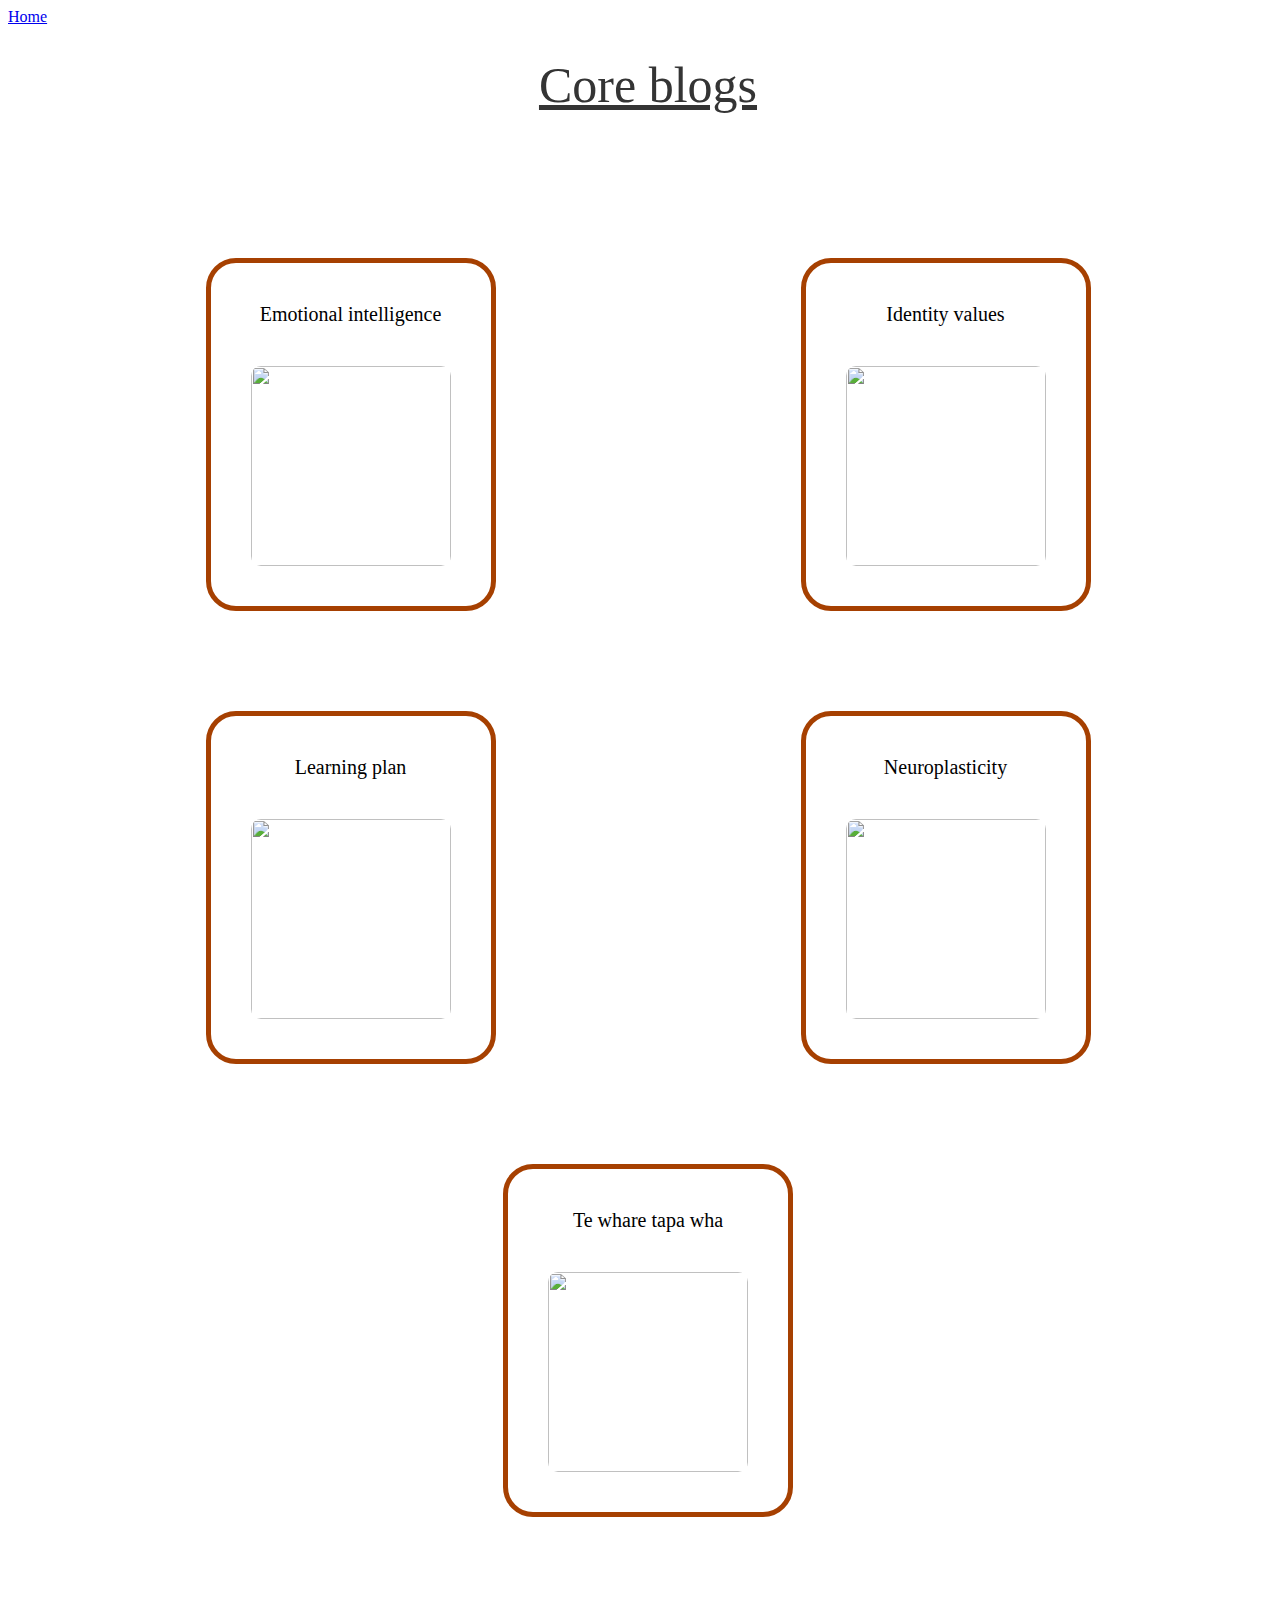
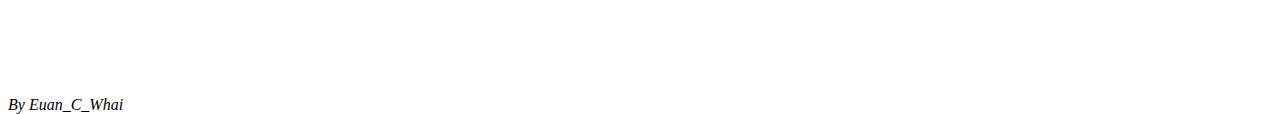
==== Core-blogs.html @ 0bb945e0 "add core blogs" ====
<!DOCTYPE html>

<html class="bg" lang="en">
  <head>
    <title>Core blogs</title>
    <meta charset="UTF-8">
    <meta name="viewport" content="width=device-width, initial-scale=1.0" />
    <link rel="stylesheet" type="text/css" href="main.css">
  </head>

  <body class="bg">
    <div class="home"><a href="https://euancc.github.io/index.html">Home</a></div>
    <h1 class="box">Core blogs</h2>
   

  <div class="link-sect">


    <div class="links">
      <p>Emotional intelligence</p>
      <a href=https://euancc.github.io/emotional-intelligence.html><img class="link-pic" src="https://assets.entrepreneur.com/content/3x2/2000/20150610230823-Inn.jpeg"></a>
  </div>

  <div class="links">
    <p>Identity values</p>
    <a href=https://euancc.github.io/identity-values.html><img class="link-pic" src="https://assets.thelowdown.co.nz/images/mg4ma9gw/production/1567aa01be4b3ab5b9878062e6a590e399340dcc-960x960.jpg?auto=format&fit=max&w=677&h=1000"></a>
</div>


<div class="links">
  <p>Learning plan</p>
  <a href=https://euancc.github.io/learning-plan.html><img class="link-pic" src="https://www.clickview.co.uk/wp-content/uploads/sites/3/AU-blog-Lesson-Planning-feature-image-plan-a-lesson-in-6-steps-1024x538.jpg"></a>
</div>


<div class="links">
  <p>Neuroplasticity</p>
  <a href=https://euancc.github.io/neuroplasticity.html><img class="link-pic" src="https://www.boonmind.com/wp-content/uploads/2022/08/Neuroplasticity-Explained-How-Our-Brains-Change-from-Experiences-1920x1024.jpg"></a>
</div>

<div class="links">
  <p>Te whare tapa wha</p>
  <a href=https://euancc.github.io/neuroplasticity.html><img class="link-pic" src="https://diogofreiredotcom.files.wordpress.com/2020/09/02_wharetapawha_a4-1.jpg?w=1200"></a>
</div>


  </div>
<footer>By Euan_C_Whai</footer>
  </body>
</html>
---- main.css ----
h1, h2 {
  text-align: center;

} 
h1 {
  margin-top: 0px;
  padding-top: 30px;
  border-top: 5px;
  padding-bottom: 10px;
	color: #343434;
	font-weight: normal;
	font-family: Georgia, 'Times New Roman', Times, serif;
	font-size: 50px;
  text-decoration-line: underline;
  
	
}
h2 {
  font-style: italic;
}
  
  .bg { 
    background-image: url("https://img.freepik.com/free-photo/perspective-exterior-nobody-empty-box_1258-260.jpg?size=626&ext=jpg");
    width: 100vw;
    height: 100vw;
    background-position: center;
    background-repeat: no-repeat;
    background-size: cover;
}

 .links {
  border-radius: 30px;
  padding-left: 20px;
  padding-right: 20px;
  padding-top: 20px;
  padding-bottom: 20px;
  display: inline-block;
  text-align: center;
  margin-top: 100px;
  margin-left: 150px;
margin-right: 150px;
border: 5px solid rgb(166, 64, 1)

 }


.links > a, img {
  display: block;
}
.link-pic {
  border-radius: 30px;
  padding-left: 20px;
  padding-right: 20px;
  padding-top: 20px;
  padding-bottom: 20px;
  height: 200px;
  width: 200px;
}
.link-sect {
  text-align: center;
  font-weight: 500;
  font-size: 20px;
  font-style: inherit;
  
}
a:hover {
  
  transform: scale(1.07);
}
footer {
  font-style: italic;
  margin-top: 14%;
}
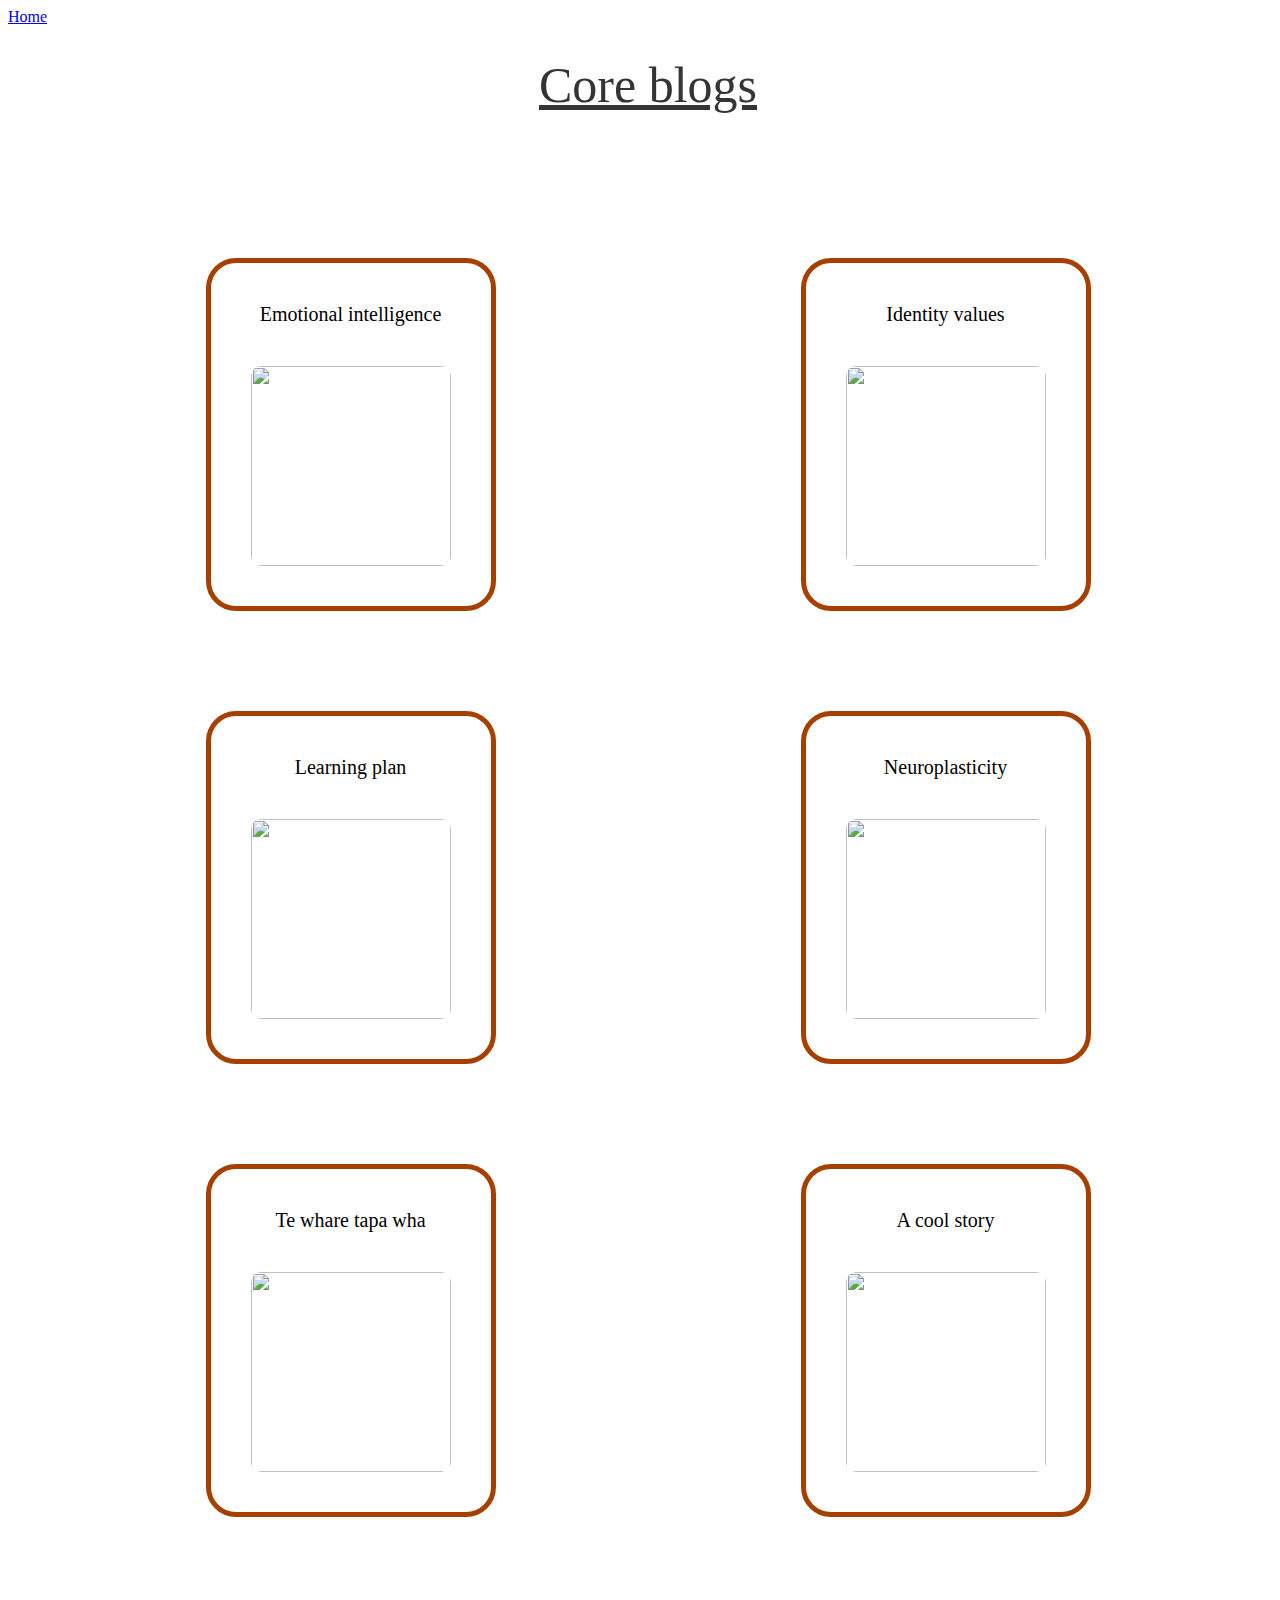
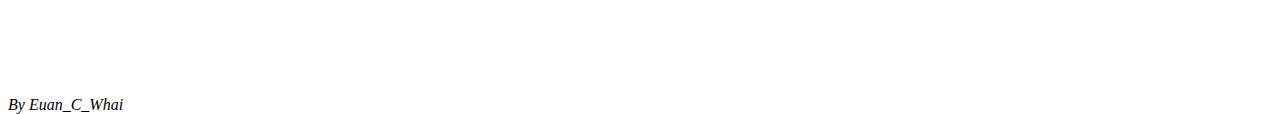
==== commit 196a753c: "move blogs to correct places" ====
--- a/Core-blogs.html
+++ b/Core-blogs.html
@@ -40,8 +40,14 @@
 
 <div class="links">
   <p>Te whare tapa wha</p>
-  <a href=https://euancc.github.io/neuroplasticity.html><img class="link-pic" src="https://diogofreiredotcom.files.wordpress.com/2020/09/02_wharetapawha_a4-1.jpg?w=1200"></a>
+  <a href=https://euancc.github.io/te-whare-tapa-wha.html><img class="link-pic" src="https://diogofreiredotcom.files.wordpress.com/2020/09/02_wharetapawha_a4-1.jpg?w=1200"></a>
 </div>
+
+<div class="links">
+  <p>A cool story</p>
+  <a target="_blank" href="https://euancc.github.io/blog/te-houtaewa-template.html"><img class="link-pic" src="https://static.vecteezy.com/system/resources/previews/012/063/669/original/open-book-retro-vintage-art-drawing-vector.jpg"></a>
+</div>
+
 
 
   </div>
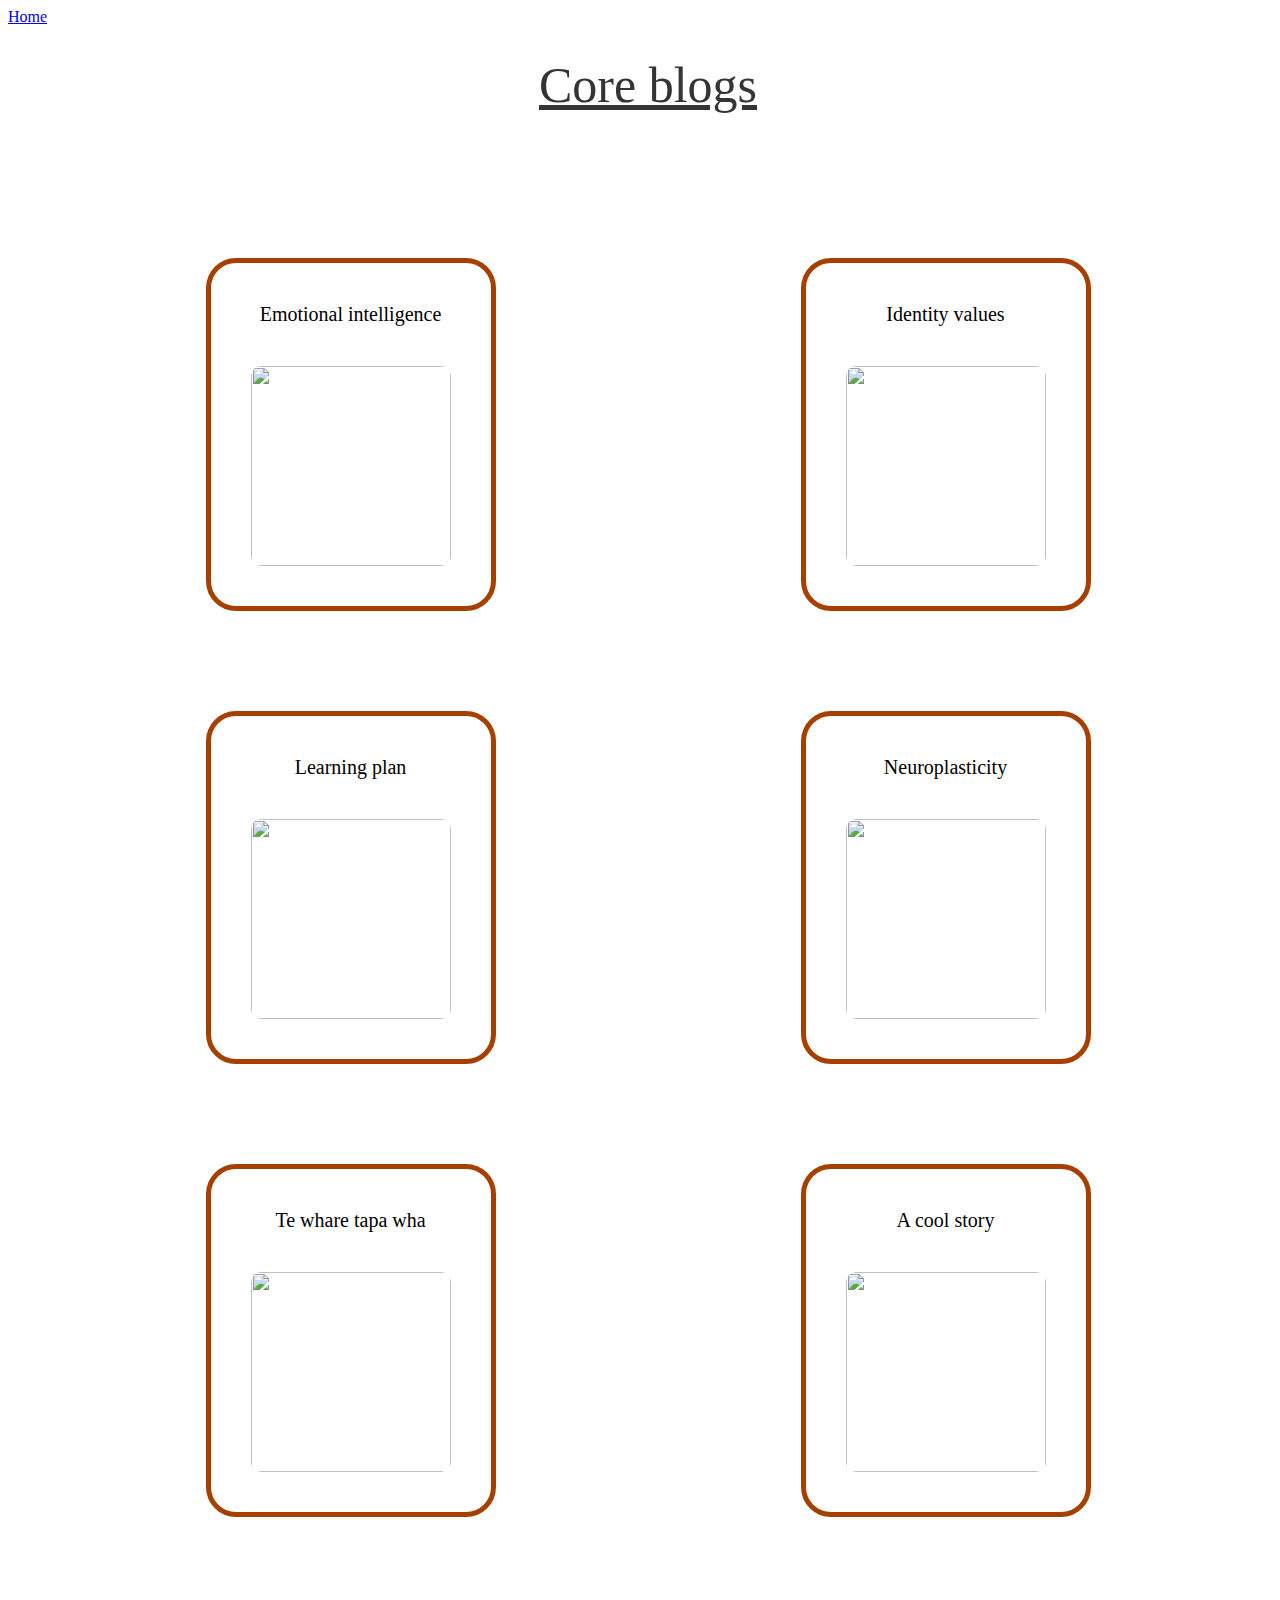
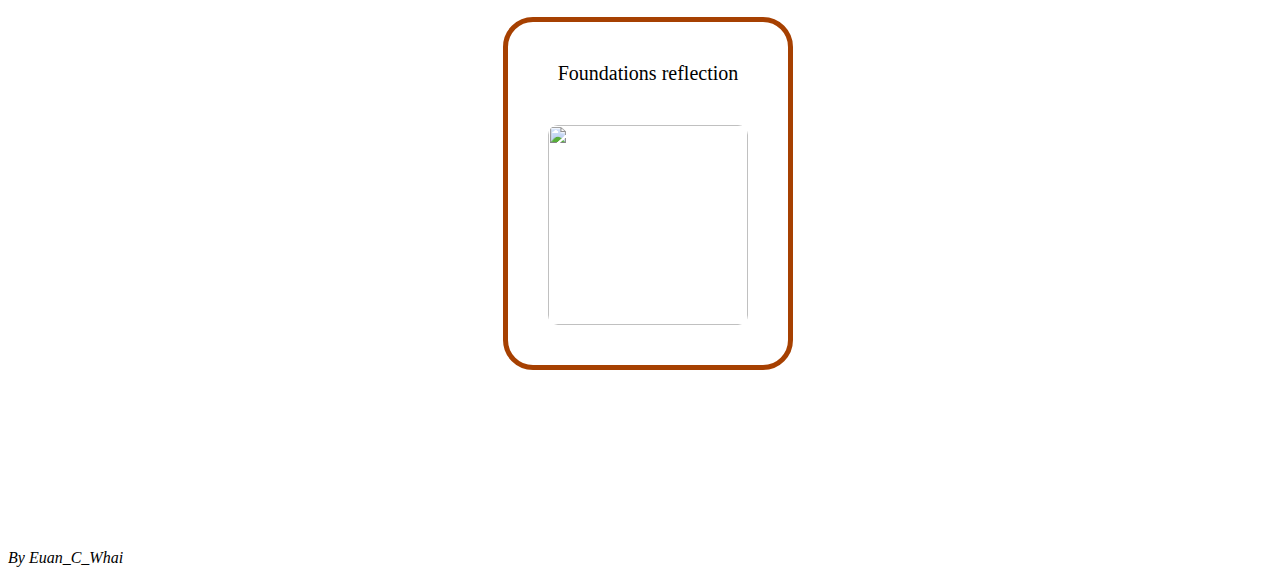
==== commit 4f761142: "add reflections" ====
--- a/Core-blogs.html
+++ b/Core-blogs.html
@@ -45,7 +45,12 @@
 
 <div class="links">
   <p>A cool story</p>
-  <a target="_blank" href="https://euancc.github.io/blog/te-houtaewa-template.html"><img class="link-pic" src="https://static.vecteezy.com/system/resources/previews/012/063/669/original/open-book-retro-vintage-art-drawing-vector.jpg"></a>
+  <a href="https://euancc.github.io/te-houtaewa-template.html"><img class="link-pic" src="https://static.vecteezy.com/system/resources/previews/012/063/669/original/open-book-retro-vintage-art-drawing-vector.jpg"></a>
+</div>
+
+<div class="links">
+  <p>Foundations reflection</p>
+  <a href="https://euancc.github.io/foundations-reflection.html"><img class="link-pic" src="https://i.pinimg.com/600x315/30/59/36/305936feb4d91912d96556991cb68ec6.jpg"></a>
 </div>
 
 
